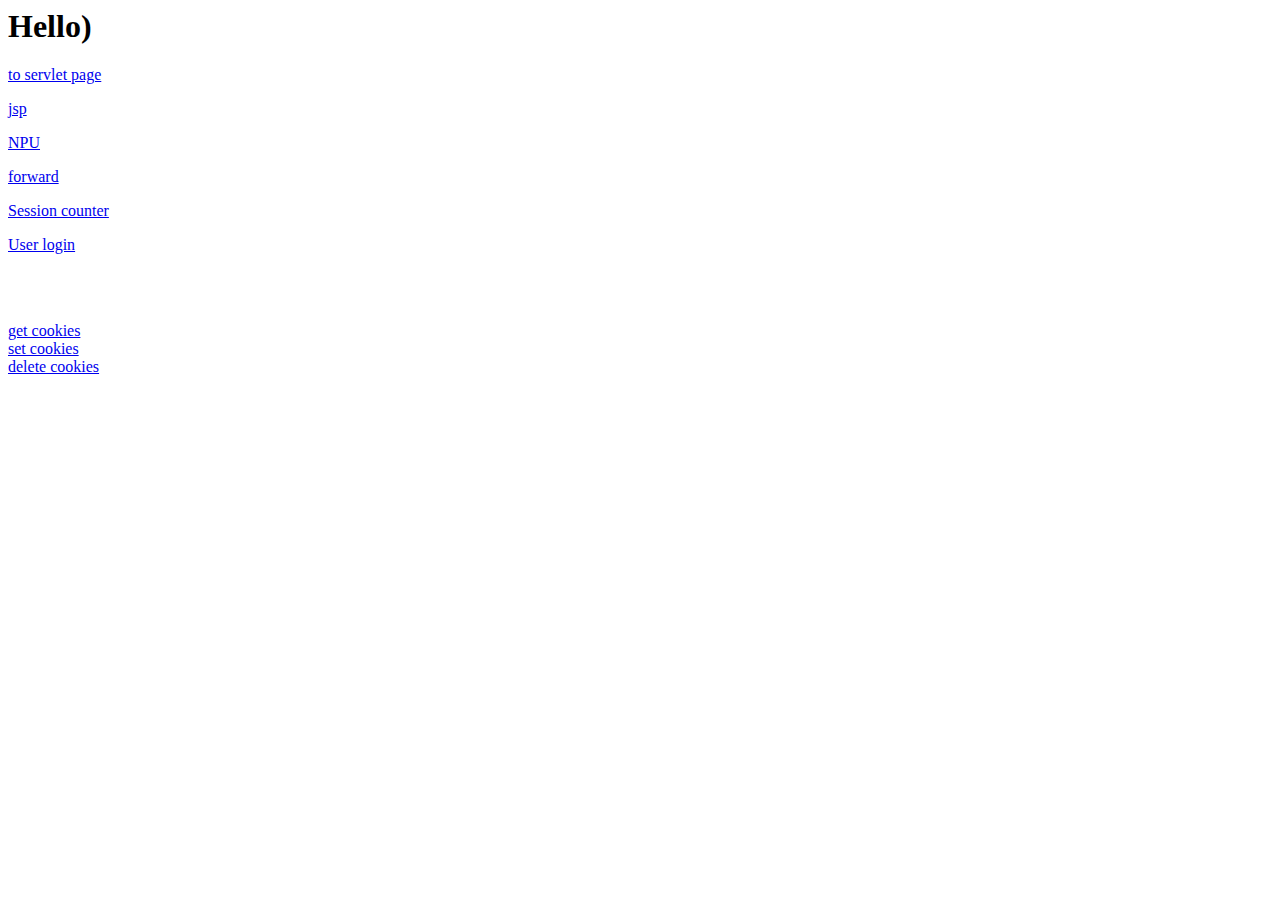
==== target/Web01-1.0-SNAPSHOT/index.html @ 1cc7048e "Addig" ====
<html>
    <body>
        <h1>Hello)</h1>
    <a href="/hello">to servlet page</a>
    <p><a href="/jsp"> jsp</a></p>
        <a href="/redirect">NPU</a>
    <p><a href="/forward">forward</a></p>
        <p><a href="/counter">Session counter</a></p>
        <p><a href="/login">User login</a></p>


        <br><br>

        <p>
            <a href="/getcookies">get cookies</a><br>
            <a href="/setcookies">set cookies</a><br>
            <a href="/delcookies">delete cookies</a>
        </p>

        <br><br>
    </body>
</html>
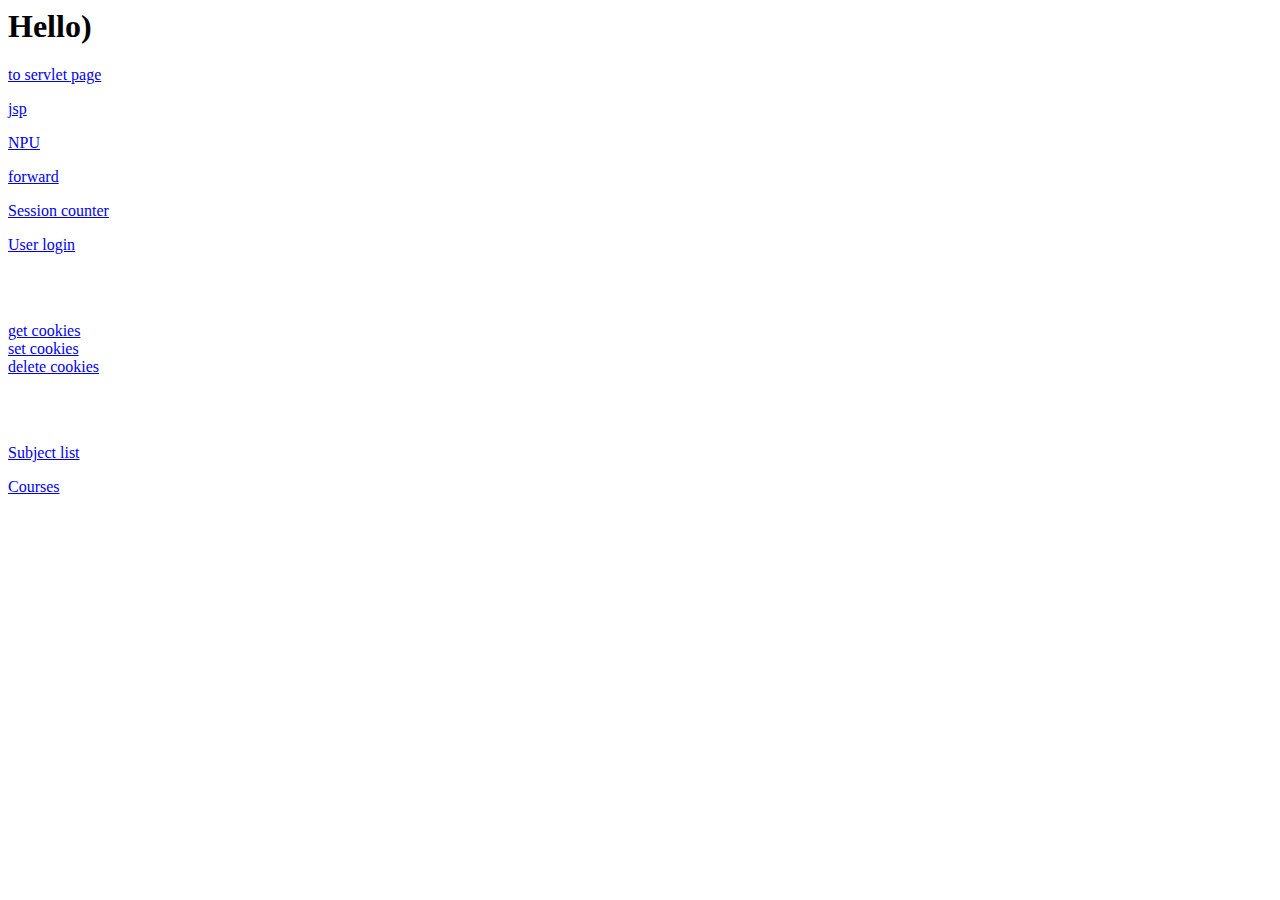
==== commit bb378f59: "Approximately full site" ====
--- a/target/Web01-1.0-SNAPSHOT/index.html
+++ b/target/Web01-1.0-SNAPSHOT/index.html
@@ -17,6 +17,9 @@
             <a href="/delcookies">delete cookies</a>
         </p>
 
-        <br><br>
+        <br>
+        <br>
+        <p><a href="/subjects">Subject list</a></p>
+        <p><a href="/courses">Courses</a></p>
     </body>
 </html>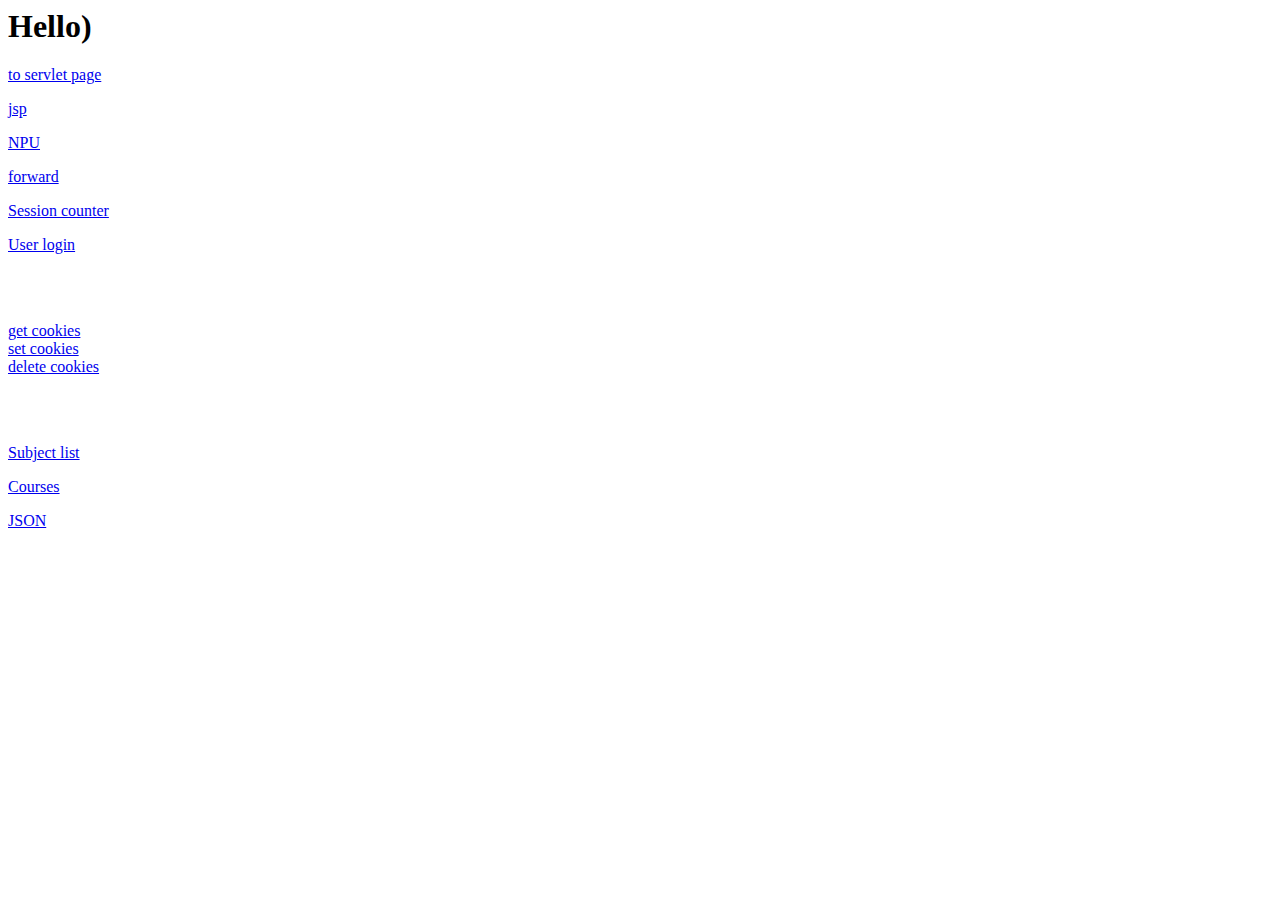
==== commit 54ab44a9: "Some edition" ====
--- a/target/Web01-1.0-SNAPSHOT/index.html
+++ b/target/Web01-1.0-SNAPSHOT/index.html
@@ -1,4 +1,5 @@
 <html>
+
     <body>
         <h1>Hello)</h1>
     <a href="/hello">to servlet page</a>
@@ -21,5 +22,9 @@
         <br>
         <p><a href="/subjects">Subject list</a></p>
         <p><a href="/courses">Courses</a></p>
+
+        <div id="report_div">
+            <p><a href="/downloadJson">JSON</a></p>
+        </div>
     </body>
 </html>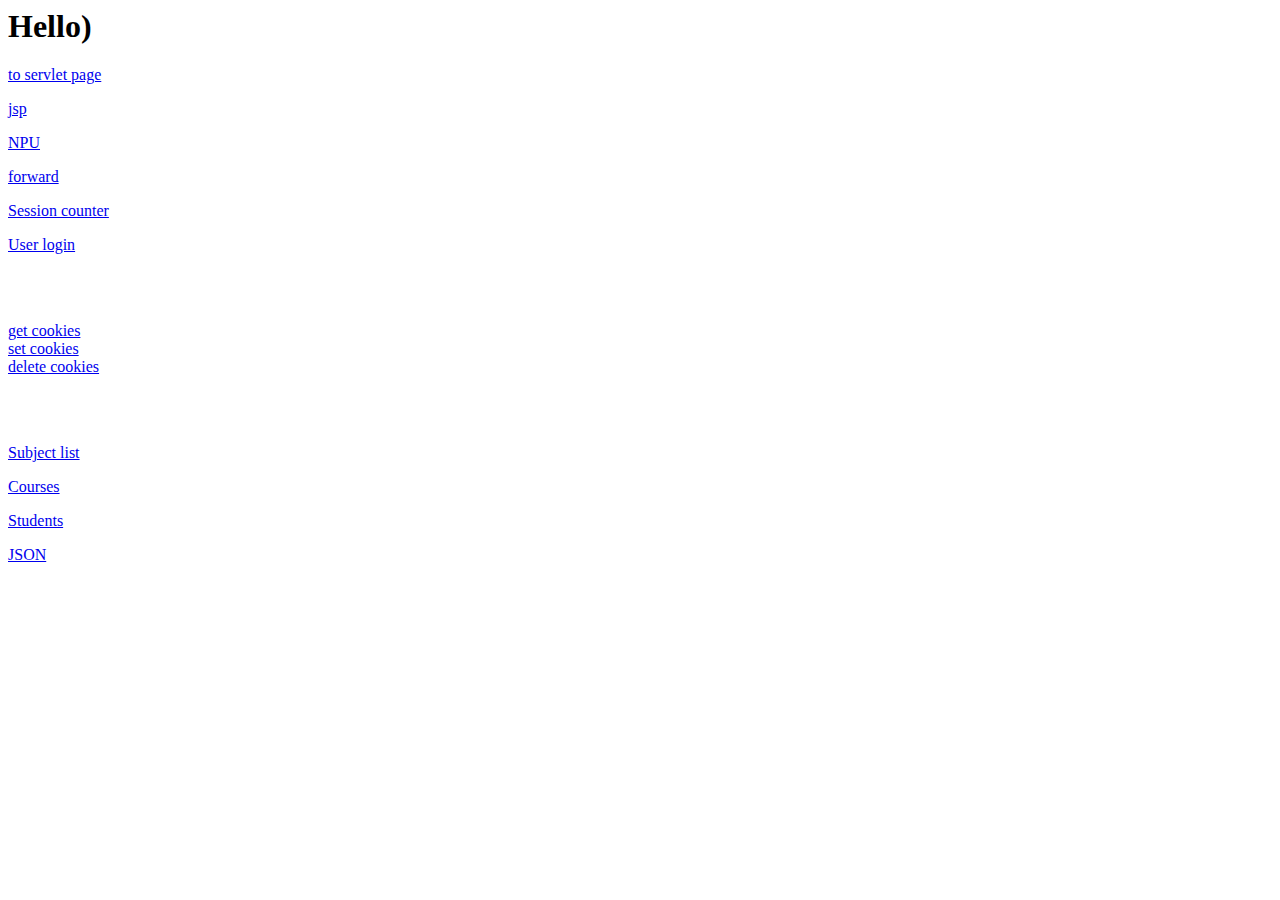
==== commit 93740d61: "Error photo + enother changing" ====
--- a/target/Web01-1.0-SNAPSHOT/index.html
+++ b/target/Web01-1.0-SNAPSHOT/index.html
@@ -22,6 +22,7 @@
         <br>
         <p><a href="/subjects">Subject list</a></p>
         <p><a href="/courses">Courses</a></p>
+        <p><a href="/students">Students</a></p>
 
         <div id="report_div">
             <p><a href="/downloadJson">JSON</a></p>
